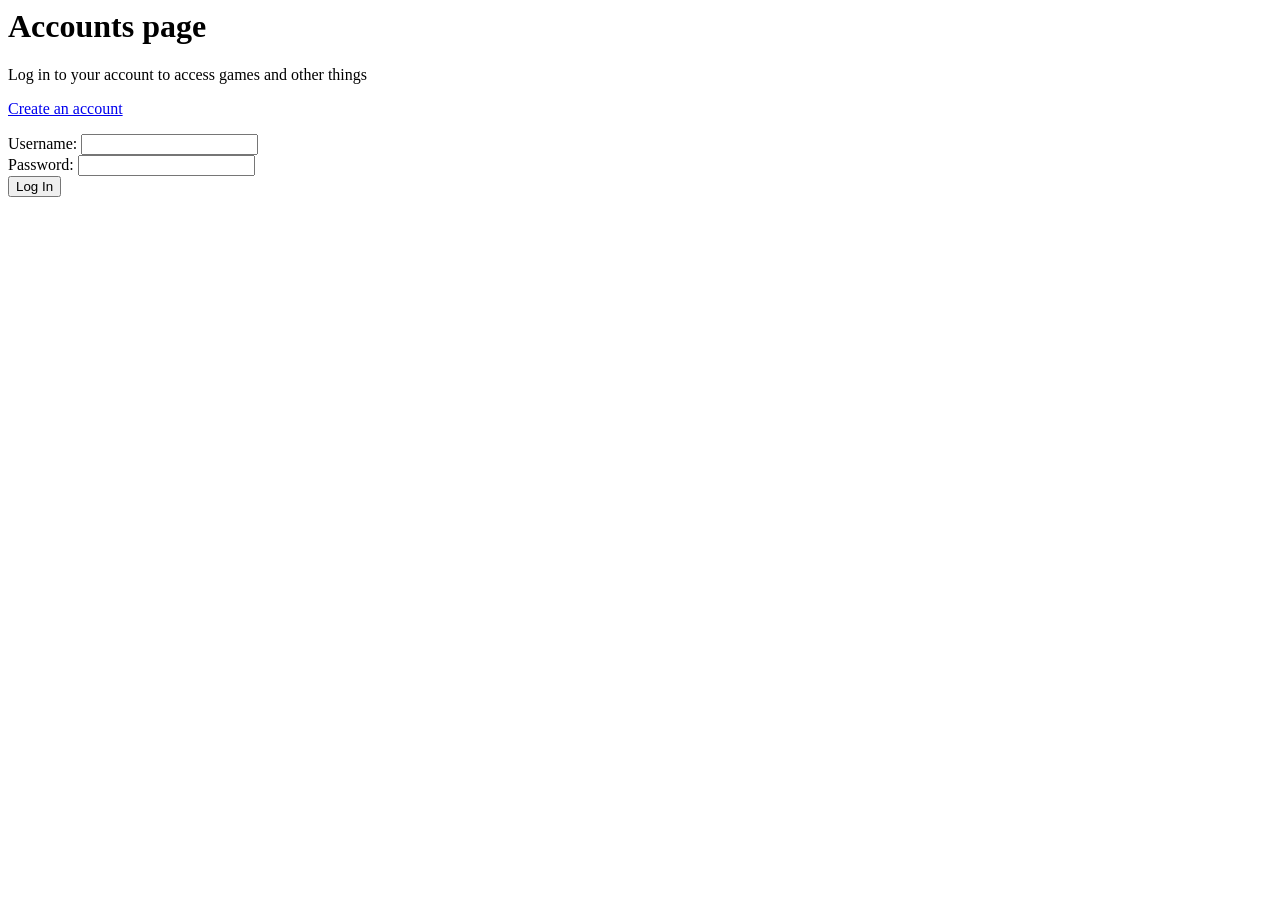
==== account/index.html @ 75f15575 "ADDED LOGIN" ====
<html>
    <head></head>
    <body>
        <h1>Accounts page</h1>
        <p>Log in to your account to access games and other things</p>
        <p><a href="create-account.html">Create an account</a></p>
        <form>
            <label for="username">Username:</label>
            <input type="text" id="username" name="username" required>
            <br>
            <label for="password">Password:</label>
            <input type="password" id="password" name="password" required>
            <br>
            <input type="submit" value="Log In">
        </form>
    </body>
</html>
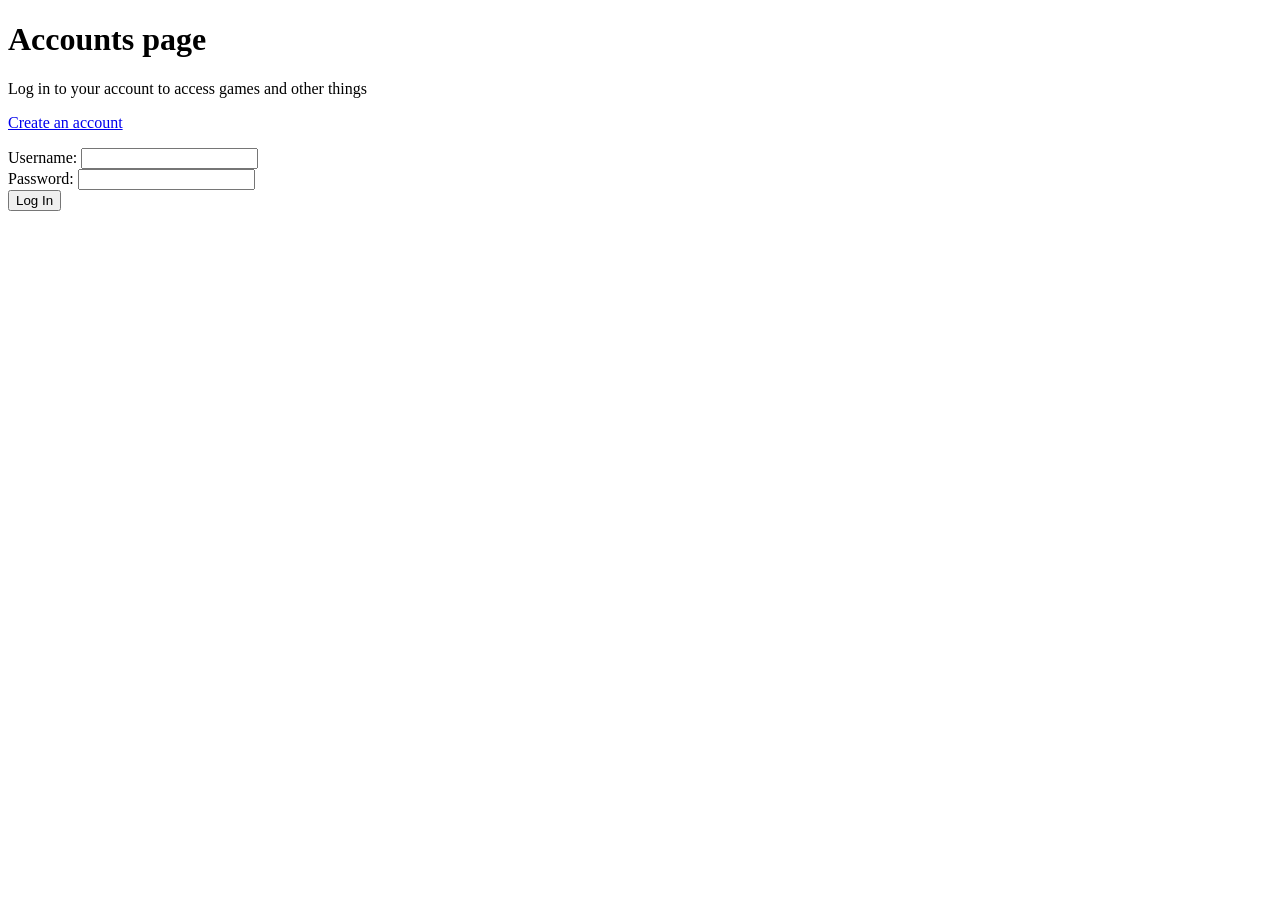
==== commit 573954b7: "accounts and stuff" ====
--- a/account/index.html
+++ b/account/index.html
@@ -1,17 +1,86 @@
-<html>
-    <head></head>
-    <body>
-        <h1>Accounts page</h1>
-        <p>Log in to your account to access games and other things</p>
-        <p><a href="create-account.html">Create an account</a></p>
-        <form>
-            <label for="username">Username:</label>
-            <input type="text" id="username" name="username" required>
-            <br>
-            <label for="password">Password:</label>
-            <input type="password" id="password" name="password" required>
-            <br>
-            <input type="submit" value="Log In">
-        </form>
-    </body>
+<!doctype html>
+<html lang="en">
+<head>
+    <meta charset="UTF-8">
+    <meta name="viewport" content="width=device-width, initial-scale=1.0">
+    <title>Account</title>
+</head>
+<body>
+    <h1>Accounts page</h1>
+    <p>Log in to your account to access games and other things</p>
+    <p><a href="create-account.html">Create an account</a></p>
+
+    <form id="login-form">
+        <label for="username">Username:</label>
+        <input type="text" id="username" name="username" required>
+        <br>
+        <label for="password">Password:</label>
+        <input type="password" id="password" name="password" required>
+        <br>
+        <input type="submit" value="Log In">
+    </form>
+
+    <p id="status" role="status" aria-live="polite"></p>
+
+    <script>
+        const loginForm = document.getElementById('login-form');
+        const statusText = document.getElementById('status');
+
+        async function loadCurrentUser() {
+            try {
+                const response = await fetch('https://api.elliottcook.dev/accounts/me', {
+                    credentials: 'include',
+                    method: 'GET',
+                });
+
+                if (response.ok) {
+                    const result = await response.json();
+                    statusText.textContent = `Logged in as ${result.user.firstName || result.user.username}`;
+                }
+            } catch (error) {
+                console.error('Could not load current user', error);
+            }
+        }
+
+        loginForm.addEventListener('submit', async (event) => {
+            event.preventDefault();
+
+            const username = document.getElementById('username').value.trim();
+            const password = document.getElementById('password').value;
+            const submitButton = loginForm.querySelector('[type="submit"]');
+
+            statusText.textContent = 'Logging in...';
+            submitButton.disabled = true;
+
+            try {
+                const response = await fetch('https://api.elliottcook.dev/accounts/login', {
+                    method: 'POST',
+                    credentials: 'include',
+                    headers: {
+                        'Content-Type': 'application/json',
+                    },
+                    body: JSON.stringify({ username, password }),
+                });
+
+                const result = await response.json().catch(() => ({}));
+
+                if (response.ok) {
+                    statusText.textContent = `Welcome, ${result.user.firstName || result.user.username}!`;
+                    loginForm.reset();
+                    await loadCurrentUser();
+                    return;
+                }
+
+                statusText.textContent = result.error || 'Unable to log in.';
+            } catch (error) {
+                console.error('Login error:', error);
+                statusText.textContent = 'Could not connect to the server. Please try again.';
+            } finally {
+                submitButton.disabled = false;
+            }
+        });
+
+        loadCurrentUser();
+    </script>
+</body>
 </html>
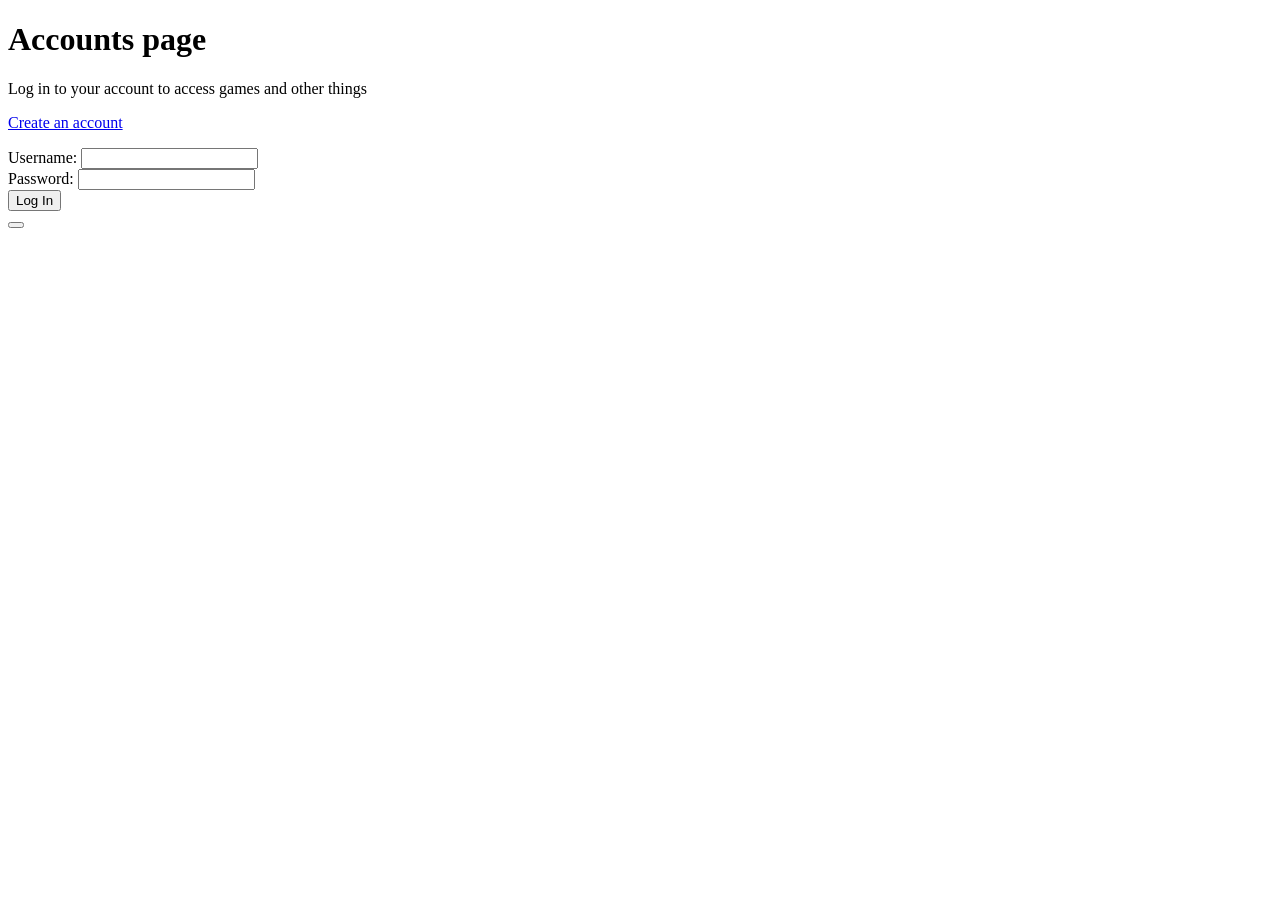
==== commit b73de6a5: "no ones going to read this why am i even typing this" ====
--- a/account/index.html
+++ b/account/index.html
@@ -19,6 +19,8 @@
         <br>
         <input type="submit" value="Log In">
     </form>
+
+    <button onclick="logout()"></button>
 
     <p id="status" role="status" aria-live="polite"></p>
 
@@ -81,6 +83,21 @@
         });
 
         loadCurrentUser();
+        async function logout() {
+          try {
+            const response = await fetch('https://api.elliottcook.dev/accounts/logout', {
+              method: 'POST',
+              credentials: 'include' // Sends cookie to backend so it can be cleared
+          });
+
+    if (response.ok) {
+      // Redirect to login page or update UI state
+      window.location.href = '/account/login.html';
+    }
+  } catch (error) {
+    console.error('Logout error:', error);
+  }
+}
     </script>
 </body>
-</html>+</html>
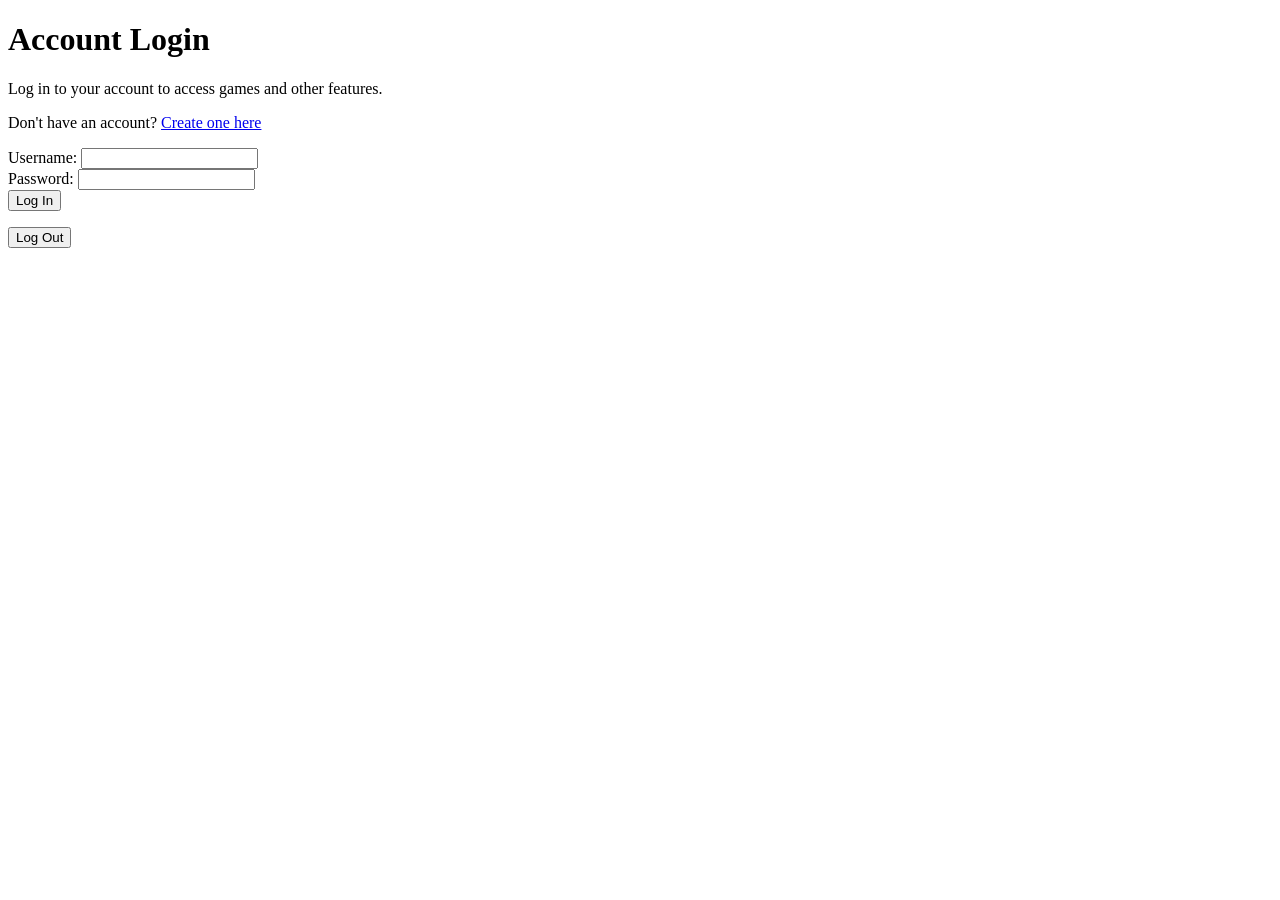
==== commit 7ce8ce68: "account thingy" ====
--- a/account/index.html
+++ b/account/index.html
@@ -3,12 +3,15 @@
 <head>
     <meta charset="UTF-8">
     <meta name="viewport" content="width=device-width, initial-scale=1.0">
-    <title>Account</title>
+    <title>Log In</title>
 </head>
 <body>
-    <h1>Accounts page</h1>
-    <p>Log in to your account to access games and other things</p>
-    <p><a href="create-account.html">Create an account</a></p>
+    <h1>Account Login</h1>
+    <p>Log in to your account to access games and other features.</p>
+    
+    <p id="create-account-link">
+        Don't have an account? <a href="create-account.html">Create one here</a>
+    </p>
 
     <form id="login-form">
         <label for="username">Username:</label>
@@ -20,15 +23,14 @@
         <input type="submit" value="Log In">
     </form>
 
-    <button onclick="logout()"></button>
-
     <p id="status" role="status" aria-live="polite"></p>
-
+    <button id="logout">Log Out</button>
     <script>
         const loginForm = document.getElementById('login-form');
         const statusText = document.getElementById('status');
 
-        async function loadCurrentUser() {
+        // Check if user is already logged in when visiting index.html
+        async function checkAlreadyLoggedIn() {
             try {
                 const response = await fetch('https://api.elliottcook.dev/accounts/me', {
                     credentials: 'include',
@@ -36,11 +38,11 @@
                 });
 
                 if (response.ok) {
-                    const result = await response.json();
-                    statusText.textContent = `Logged in as ${result.user.firstName || result.user.username}`;
+                    // Already logged in, redirect directly to profile page
+                    window.location.href = 'account.html';
                 }
             } catch (error) {
-                console.error('Could not load current user', error);
+                console.error('Session check error:', error);
             }
         }
 
@@ -67,9 +69,11 @@
                 const result = await response.json().catch(() => ({}));
 
                 if (response.ok) {
-                    statusText.textContent = `Welcome, ${result.user.firstName || result.user.username}!`;
-                    loginForm.reset();
-                    await loadCurrentUser();
+                    statusText.textContent = 'Login successful! Redirecting...';
+                    // Redirect to the account view page after successful login
+                    setTimeout(() => {
+                        window.location.href = 'account.html';
+                    }, 500);
                     return;
                 }
 
@@ -82,22 +86,26 @@
             }
         });
 
-        loadCurrentUser();
         async function logout() {
           try {
             const response = await fetch('https://api.elliottcook.dev/accounts/logout', {
               method: 'POST',
-              credentials: 'include' // Sends cookie to backend so it can be cleared
-          });
+              credentials: 'include' // Crucial: sends the session cookie to be cleared
+            });
 
-    if (response.ok) {
-      // Redirect to login page or update UI state
-      window.location.href = '/account/login.html';
-    }
-  } catch (error) {
-    console.error('Logout error:', error);
-  }
-}
+            if (response.ok) {
+               // Redirect to the login page after successful logout
+               window.location.href = '/account/index.html';
+            } else {
+              console.error('Logout failed on server');
+            }
+          } catch (error) {
+            console.error('Network error during logout:', error);
+          }
+        }
+
+        // Run session check on page load
+        checkAlreadyLoggedIn();
     </script>
 </body>
 </html>
